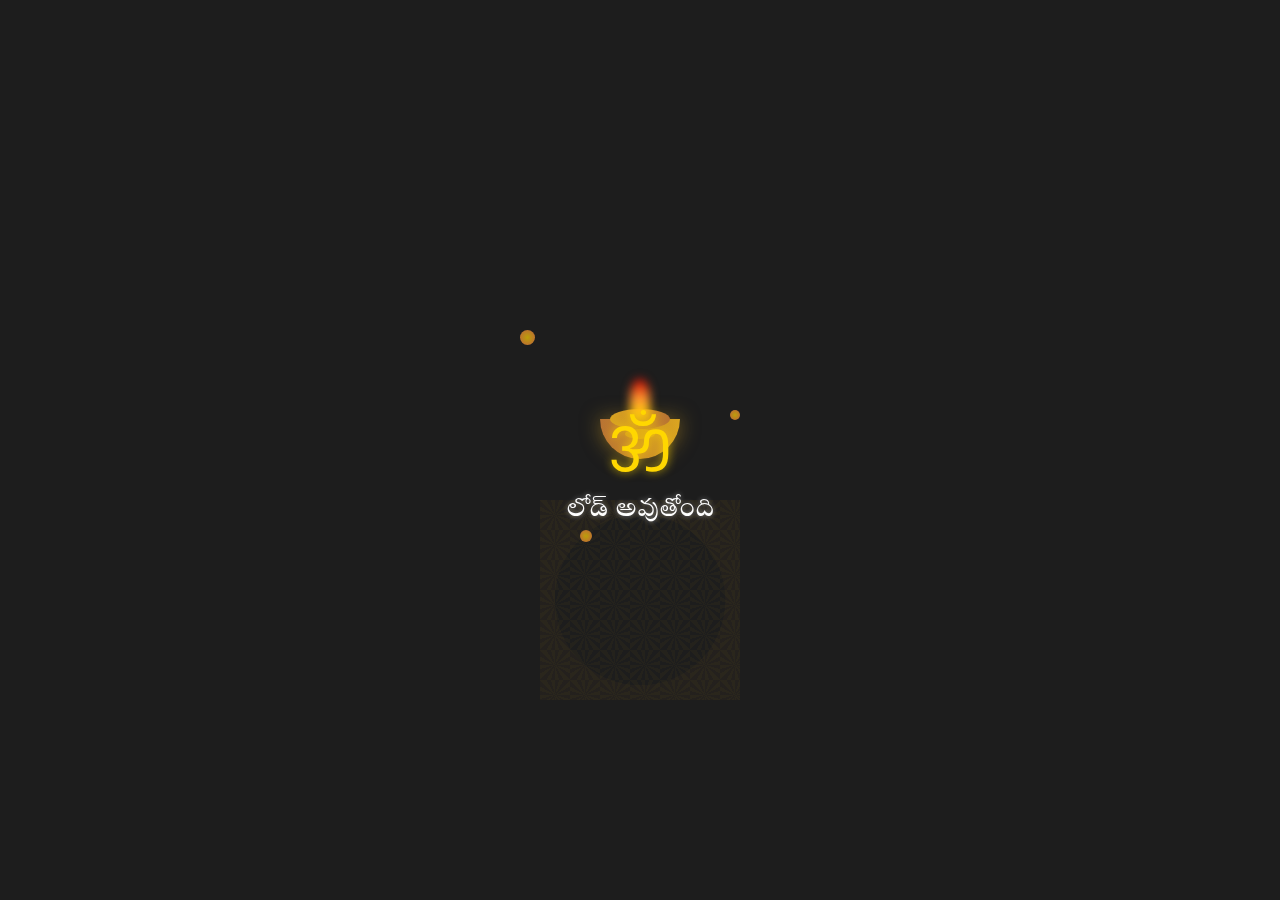
==== index02.html @ 8185558a "other 02" ====
<!DOCTYPE html>
<html lang="en">
<head>
    <meta charset="UTF-8">
    <meta name="viewport" content="width=device-width, initial-scale=1.0">
    <title>Telugu Hindu Tradition Loading</title>
    <link rel="stylesheet" href="styles.css">
    <link href="https://fonts.googleapis.com/css2?family=Poppins:wght@300;400;600&family=Tiro+Telugu&display=swap" rel="stylesheet">
    <link rel="stylesheet" href="https://cdnjs.cloudflare.com/ajax/libs/font-awesome/6.4.0/css/all.min.css">
</head>
<body>
    <!-- Loading Animation Container -->
    <div class="loader-wrapper">
        <div class="traditional-loader">
            <!-- Diya (Oil Lamp) -->
            <div class="diya-container">
                <div class="diya">
                    <div class="flame"></div>
                    <div class="flame-reflection"></div>
                </div>
            </div>
            
            <!-- Om Symbol with Telugu Text -->
            <div class="om-container">
                <div class="om-symbol">ॐ</div>
                <div class="telugu-text">లోడ్ అవుతోంది</div>
            </div>
            
            <!-- Floating Flowers -->
            <div class="flowers">
                <div class="flower"></div>
                <div class="flower"></div>
                <div class="flower"></div>
            </div>
            
            <!-- Traditional Rangoli Pattern -->
            <div class="rangoli-pattern"></div>
        </div>
    </div>

    <!-- Main Content (hidden during loading) -->
    <div class="content">
        <h1>Welcome to Our Website</h1>
        <p>Content loaded successfully!</p>
    </div>

    <script src="script.js"></script>
</body>
</html>
---- styles.css ----
/* Base Styles */
:root {
    --primary-color: #ff6b6b;
    --secondary-color: #ffa502;
    --accent-color: #eccc68;
    --dark-color: #2f3542;
    --light-color: #f1f2f6;
    --gold-color: #ffd700;
    --saffron: #ff9933;
    --white: #ffffff;
    --green: #138808;
}

* {
    margin: 0;
    padding: 0;
    box-sizing: border-box;
}

body {
    font-family: 'Poppins', sans-serif;
    overflow-x: hidden;
    background-color: var(--dark-color);
    color: var(--light-color);
}

/* Loading Animation */
.loader-wrapper {
    position: fixed;
    top: 0;
    left: 0;
    width: 100%;
    height: 100%;
    background-color: rgba(47, 53, 66, 0.9);
    display: flex;
    justify-content: center;
    align-items: center;
    z-index: 9999;
    transition: opacity 0.5s ease;
}

.loader {
    position: relative;
    width: 150px;
    height: 150px;
}

.lotus {
    position: relative;
    width: 100%;
    height: 100%;
    animation: rotate 8s linear infinite;
}

.petal {
    position: absolute;
    width: 60px;
    height: 30px;
    background: linear-gradient(to right, var(--saffron), var(--gold-color));
    border-radius: 60px 60px 0 0;
    transform-origin: bottom center;
    opacity: 0.8;
}

.petal:nth-child(1) { transform: rotate(0deg) translateY(-30px); }
.petal:nth-child(2) { transform: rotate(45deg) translateY(-30px); }
.petal:nth-child(3) { transform: rotate(90deg) translateY(-30px); }
.petal:nth-child(4) { transform: rotate(135deg) translateY(-30px); }
.petal:nth-child(5) { transform: rotate(180deg) translateY(-30px); }
.petal:nth-child(6) { transform: rotate(225deg) translateY(-30px); }
.petal:nth-child(7) { transform: rotate(270deg) translateY(-30px); }
.petal:nth-child(8) { transform: rotate(315deg) translateY(-30px); }

.om-symbol {
    position: absolute;
    top: 50%;
    left: 50%;
    transform: translate(-50%, -50%);
    font-size: 3rem;
    color: var(--gold-color);
    animation: pulse 2s infinite alternate;
}

@keyframes rotate {
    0% { transform: rotate(0deg); }
    100% { transform: rotate(360deg); }
}

@keyframes pulse {
    0% { transform: translate(-50%, -50%) scale(1); opacity: 0.8; }
    100% { transform: translate(-50%, -50%) scale(1.1); opacity: 1; }
}

/* Main Content */
.content {
    display: none;
    position: relative;
    min-height: 100vh;
    background: url('https://images.unsplash.com/photo-1587135991058-88134cb1f4d9?ixlib=rb-1.2.1&auto=format&fit=crop&w=1350&q=80') no-repeat center center;
    background-size: cover;
}

.bg-overlay {
    position: absolute;
    top: 0;
    left: 0;
    width: 100%;
    height: 100%;
    background: rgba(0, 0, 0, 0.6);
    z-index: 0;
}

.container {
    position: relative;
    z-index: 1;
    max-width: 1200px;
    margin: 0 auto;
    padding: 2rem;
    text-align: center;
    display: flex;
    flex-direction: column;
    align-items: center;
    justify-content: center;
    min-height: 100vh;
}

.title {
    font-family: 'Playfair Display', serif;
    font-size: 4rem;
    font-weight: 700;
    margin-bottom: 1rem;
    color: var(--gold-color);
    text-shadow: 2px 2px 4px rgba(0, 0, 0, 0.5);
    animation: fadeInDown 1s ease;
}

.subtitle {
    font-size: 1.5rem;
    margin-bottom: 3rem;
    color: var(--light-color);
    max-width: 800px;
    animation: fadeIn 1.5s ease;
}

.countdown {
    display: flex;
    justify-content: center;
    gap: 2rem;
    margin: 3rem 0;
    animation: fadeInUp 1s ease;
}

.countdown-item {
    background: rgba(255, 255, 255, 0.1);
    backdrop-filter: blur(10px);
    border-radius: 10px;
    padding: 1.5rem;
    min-width: 120px;
    box-shadow: 0 10px 20px rgba(0, 0, 0, 0.2);
    transition: transform 0.3s ease;
}

.countdown-item:hover {
    transform: translateY(-10px);
}

.countdown-item span:first-child {
    display: block;
    font-size: 3rem;
    font-weight: 600;
    color: var(--gold-color);
}

.countdown-item span:last-child {
    font-size: 1rem;
    text-transform: uppercase;
    letter-spacing: 2px;
    color: var(--light-color);
}

.message {
    font-size: 1.2rem;
    margin: 2rem 0;
    max-width: 700px;
    line-height: 1.6;
    animation: fadeIn 2s ease;
}

/* Subscribe Form */
.subscribe-form {
    display: flex;
    max-width: 500px;
    width: 100%;
    margin: 2rem 0;
    animation: fadeInUp 1.5s ease;
}

.subscribe-form input {
    flex: 1;
    padding: 1rem;
    border: none;
    border-radius: 50px 0 0 50px;
    font-size: 1rem;
    outline: none;
    background: rgba(255, 255, 255, 0.9);
}

.subscribe-form button {
    padding: 1rem 1.5rem;
    background: linear-gradient(to right, var(--saffron), var(--primary-color));
    color: white;
    border: none;
    border-radius: 0 50px 50px 0;
    font-size: 1rem;
    font-weight: 600;
    cursor: pointer;
    transition: all 0.3s ease;
}

.subscribe-form button:hover {
    background: linear-gradient(to right, var(--primary-color), var(--saffron));
    transform: translateX(5px);
}

/* Social Links */
.social-links {
    display: flex;
    gap: 1.5rem;
    margin-top: 2rem;
    animation: fadeIn 2s ease;
}

.social-links a {
    display: flex;
    align-items: center;
    justify-content: center;
    width: 50px;
    height: 50px;
    border-radius: 50%;
    background: rgba(255, 255, 255, 0.1);
    color: var(--light-color);
    font-size: 1.2rem;
    transition: all 0.3s ease;
}

.social-links a:hover {
    background: var(--gold-color);
    color: var(--dark-color);
    transform: translateY(-5px);
}

/* Floating Diwali Lights */
.floating-diwalis {
    position: absolute;
    top: 0;
    left: 0;
    width: 100%;
    height: 100%;
    pointer-events: none;
    z-index: 0;
}

.diwali {
    position: absolute;
    background: radial-gradient(circle, var(--gold-color) 0%, var(--secondary-color) 70%, transparent 100%);
    border-radius: 50%;
    opacity: 0.7;
    animation: float linear infinite;
}

.diwali:nth-child(1) {
    width: 10px;
    height: 10px;
    top: 10%;
    left: 20%;
    animation-duration: 15s;
    animation-delay: 0s;
}

.diwali:nth-child(2) {
    width: 15px;
    height: 15px;
    top: 30%;
    left: 70%;
    animation-duration: 20s;
    animation-delay: 3s;
}

.diwali:nth-child(3) {
    width: 8px;
    height: 8px;
    top: 70%;
    left: 40%;
    animation-duration: 18s;
    animation-delay: 5s;
}

.diwali:nth-child(4) {
    width: 12px;
    height: 12px;
    top: 50%;
    left: 10%;
    animation-duration: 25s;
    animation-delay: 2s;
}

.diwali:nth-child(5) {
    width: 6px;
    height: 6px;
    top: 80%;
    left: 80%;
    animation-duration: 22s;
    animation-delay: 4s;
}

@keyframes float {
    0% {
        transform: translateY(0) rotate(0deg);
        opacity: 0.7;
    }
    50% {
        opacity: 1;
    }
    100% {
        transform: translateY(-100vh) rotate(360deg);
        opacity: 0;
    }
}

/* Animations */
@keyframes fadeIn {
    from { opacity: 0; }
    to { opacity: 1; }
}

@keyframes fadeInDown {
    from {
        opacity: 0;
        transform: translateY(-30px);
    }
    to {
        opacity: 1;
        transform: translateY(0);
    }
}

@keyframes fadeInUp {
    from {
        opacity: 0;
        transform: translateY(30px);
    }
    to {
        opacity: 1;
        transform: translateY(0);
    }
}

/* Responsive Design */
@media (max-width: 768px) {
    .title {
        font-size: 2.5rem;
    }
    
    .subtitle {
        font-size: 1.2rem;
    }
    
    .countdown {
        flex-wrap: wrap;
        gap: 1rem;
    }
    
    .countdown-item {
        min-width: 80px;
        padding: 1rem;
    }
    
    .countdown-item span:first-child {
        font-size: 2rem;
    }
    
    .subscribe-form {
        flex-direction: column;
    }
    
    .subscribe-form input,
    .subscribe-form button {
        border-radius: 50px;
    }
    
    .subscribe-form input {
        margin-bottom: 0.5rem;
    }
}


/* Base Styles */
:root {
    --saffron: #FF9933;
    --gold: #FFD700;
    --deep-red: #CC0000;
    --green: #138808;
    --white: #FFFFFF;
    --bg-color: #1E1E1E;
}

* {
    margin: 0;
    padding: 0;
    box-sizing: border-box;
}

body {
    font-family: 'Poppins', sans-serif;
    background-color: var(--bg-color);
    color: var(--white);
    overflow: hidden;
}

/* Telugu Font */
@font-face {
    font-family: 'Tiro Telugu';
    font-style: normal;
    font-weight: 400;
    src: url(https://fonts.gstatic.com/s/tirotelugu/v1/LhWnMVzRT6k6y3ZCNjDwT1X6Q7t6FQ.woff2) format('woff2');
}

/* Loader Wrapper */
.loader-wrapper {
    position: fixed;
    top: 0;
    left: 0;
    width: 100%;
    height: 100%;
    background-color: rgba(30, 30, 30, 0.95);
    display: flex;
    justify-content: center;
    align-items: center;
    z-index: 9999;
    transition: opacity 0.5s ease;
}

.traditional-loader {
    position: relative;
    width: 300px;
    height: 400px;
    display: flex;
    flex-direction: column;
    align-items: center;
    justify-content: center;
}

/* Diya (Oil Lamp) Styles */
.diya-container {
    position: relative;
    width: 100px;
    height: 120px;
    margin-bottom: 30px;
}

.diya {
    position: absolute;
    width: 80px;
    height: 40px;
    background: linear-gradient(to right, #b87333, #daa520);
    border-radius: 0 0 40px 40px;
    bottom: 0;
    left: 50%;
    transform: translateX(-50%);
    box-shadow: 0 0 20px rgba(218, 165, 32, 0.5);
}

.diya:before {
    content: '';
    position: absolute;
    width: 60px;
    height: 20px;
    background: linear-gradient(to right, #daa520, #b87333);
    border-radius: 50%;
    top: -10px;
    left: 50%;
    transform: translateX(-50%);
}

/* Flame Animation */
.flame {
    position: absolute;
    width: 20px;
    height: 40px;
    background: linear-gradient(to top, var(--gold), var(--saffron), var(--deep-red));
    border-radius: 50% 50% 20% 20%;
    top: -40px;
    left: 50%;
    transform: translateX(-50%);
    filter: blur(5px);
    animation: flicker 2s ease-in-out infinite alternate;
}

.flame-reflection {
    position: absolute;
    width: 30px;
    height: 10px;
    background: rgba(255, 215, 0, 0.3);
    border-radius: 50%;
    top: 10px;
    left: 50%;
    transform: translateX(-50%);
    animation: glow 2s ease-in-out infinite alternate;
}

/* Om Symbol and Telugu Text */
.om-container {
    text-align: center;
    margin-bottom: 30px;
}

.om-symbol {
    font-size: 4rem;
    color: var(--gold);
    text-shadow: 0 0 10px rgba(255, 215, 0, 0.7);
    margin-bottom: 10px;
    animation: pulse 2s infinite alternate;
}

.telugu-text {
    font-family: 'Tiro Telugu', serif;
    font-size: 1.5rem;
    color: var(--white);
    text-shadow: 0 0 5px rgba(255, 255, 255, 0.5);
}

/* Flowers Animation */
.flowers {
    position: absolute;
    width: 100%;
    height: 100%;
    pointer-events: none;
}

.flower {
    position: absolute;
    background: radial-gradient(circle, var(--gold) 0%, var(--saffron) 70%, transparent 100%);
    border-radius: 50%;
    opacity: 0.7;
    animation: float linear infinite;
}

.flower:nth-child(1) {
    width: 15px;
    height: 15px;
    top: 20%;
    left: 10%;
    animation-duration: 15s;
    animation-delay: 0s;
}

.flower:nth-child(2) {
    width: 10px;
    height: 10px;
    top: 40%;
    left: 80%;
    animation-duration: 20s;
    animation-delay: 3s;
}

.flower:nth-child(3) {
    width: 12px;
    height: 12px;
    top: 70%;
    left: 30%;
    animation-duration: 18s;
    animation-delay: 5s;
}

/* Rangoli Pattern */
.rangoli-pattern {
    position: absolute;
    width: 200px;
    height: 200px;
    background: 
        radial-gradient(circle at center, transparent 60%, rgba(255, 153, 51, 0.1) 60.5%, rgba(255, 153, 51, 0.1) 100%),
        repeating-conic-gradient(from 0deg, transparent 0deg 15deg, rgba(255, 215, 0, 0.1) 15deg 30deg);
    background-size: 100% 100%, 30px 30px;
    opacity: 0.3;
    bottom: -50px;
    z-index: -1;
    animation: rotate 20s linear infinite;
}

/* Content (hidden during loading) */
.content {
    display: none;
    padding: 20px;
    text-align: center;
}

/* Animations */
@keyframes flicker {
    0%, 100% {
        height: 40px;
        opacity: 1;
        filter: blur(5px);
    }
    25% {
        height: 45px;
        opacity: 0.9;
        filter: blur(6px);
    }
    50% {
        height: 35px;
        opacity: 0.8;
        filter: blur(4px);
    }
    75% {
        height: 42px;
        opacity: 0.95;
        filter: blur(5.5px);
    }
}

@keyframes glow {
    0%, 100% {
        opacity: 0.3;
        width: 30px;
    }
    50% {
        opacity: 0.5;
        width: 35px;
    }
}

@keyframes pulse {
    0% {
        transform: scale(1);
        opacity: 0.8;
    }
    100% {
        transform: scale(1.1);
        opacity: 1;
    }
}

@keyframes float {
    0% {
        transform: translateY(0) rotate(0deg);
        opacity: 0.7;
    }
    50% {
        opacity: 1;
    }
    100% {
        transform: translateY(-100vh) rotate(360deg);
        opacity: 0;
    }
}

@keyframes rotate {
    0% {
        transform: rotate(0deg);
    }
    100% {
        transform: rotate(360deg);
    }
}

/* Responsive Design */
@media (max-width: 768px) {
    .traditional-loader {
        width: 250px;
        height: 350px;
    }
    
    .om-symbol {
        font-size: 3rem;
    }
    
    .telugu-text {
        font-size: 1.2rem;
    }
}
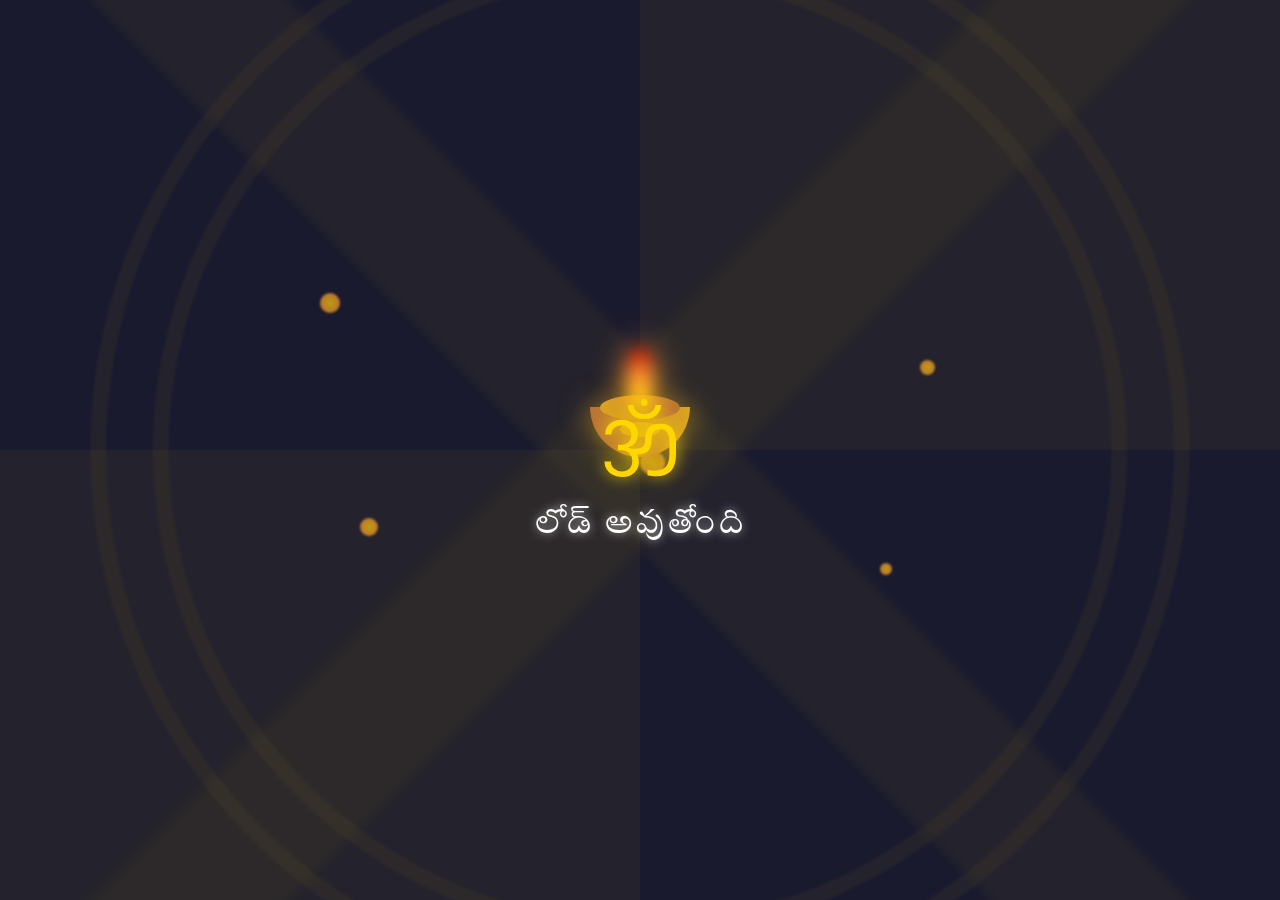
==== commit 4f0723a6: "update 3" ====
--- a/index02.html
+++ b/index02.html
@@ -11,6 +11,9 @@
 <body>
     <!-- Loading Animation Container -->
     <div class="loader-wrapper">
+        <!-- Sree Chakram Background -->
+        <div class="sree-chakram"></div>
+        
         <div class="traditional-loader">
             <!-- Diya (Oil Lamp) -->
             <div class="diya-container">
@@ -31,10 +34,9 @@
                 <div class="flower"></div>
                 <div class="flower"></div>
                 <div class="flower"></div>
+                <div class="flower"></div>
+                <div class="flower"></div>
             </div>
-            
-            <!-- Traditional Rangoli Pattern -->
-            <div class="rangoli-pattern"></div>
         </div>
     </div>
 
--- a/styles.css
+++ b/styles.css
@@ -401,7 +401,8 @@
     --deep-red: #CC0000;
     --green: #138808;
     --white: #FFFFFF;
-    --bg-color: #1E1E1E;
+    --bg-color: #1a1a2e;
+    --chakram-gold: rgba(255, 215, 0, 0.15);
 }
 
 * {
@@ -415,6 +416,7 @@
     background-color: var(--bg-color);
     color: var(--white);
     overflow: hidden;
+    height: 100vh;
 }
 
 /* Telugu Font */
@@ -425,14 +427,14 @@
     src: url(https://fonts.gstatic.com/s/tirotelugu/v1/LhWnMVzRT6k6y3ZCNjDwT1X6Q7t6FQ.woff2) format('woff2');
 }
 
-/* Loader Wrapper */
+/* Loader Wrapper - Fills entire screen */
 .loader-wrapper {
     position: fixed;
     top: 0;
     left: 0;
-    width: 100%;
-    height: 100%;
-    background-color: rgba(30, 30, 30, 0.95);
+    width: 100vw;
+    height: 100vh;
+    background-color: rgba(26, 26, 46, 0.95);
     display: flex;
     justify-content: center;
     align-items: center;
@@ -440,10 +442,30 @@
     transition: opacity 0.5s ease;
 }
 
+/* Sree Chakram Background */
+.sree-chakram {
+    position: absolute;
+    width: 100%;
+    height: 100%;
+    background: 
+        /* Outer square */
+        linear-gradient(45deg, transparent 45%, var(--chakram-gold) 46%, var(--chakram-gold) 54%, transparent 55%),
+        linear-gradient(-45deg, transparent 45%, var(--chakram-gold) 46%, var(--chakram-gold) 54%, transparent 55%),
+        /* Circles */
+        radial-gradient(circle, transparent 60%, var(--chakram-gold) 60.5%, var(--chakram-gold) 62%, transparent 62.5%),
+        radial-gradient(circle, transparent 68%, var(--chakram-gold) 68.5%, var(--chakram-gold) 70%, transparent 70.5%),
+        /* Triangles */
+        conic-gradient(from 0deg at 50% 50%, var(--chakram-gold) 0deg 90deg, transparent 90deg 180deg, var(--chakram-gold) 180deg 270deg, transparent 270deg 360deg);
+    background-size: 100% 100%;
+    opacity: 0.3;
+    animation: rotate 60s linear infinite;
+}
+
 .traditional-loader {
     position: relative;
-    width: 300px;
-    height: 400px;
+    width: 100%;
+    max-width: 800px;
+    height: 450px; /* 16:9 aspect ratio */
     display: flex;
     flex-direction: column;
     align-items: center;
@@ -453,88 +475,93 @@
 /* Diya (Oil Lamp) Styles */
 .diya-container {
     position: relative;
+    width: 120px;
+    height: 150px;
+    margin-bottom: 40px;
+    z-index: 2;
+}
+
+.diya {
+    position: absolute;
     width: 100px;
-    height: 120px;
-    margin-bottom: 30px;
-}
-
-.diya {
-    position: absolute;
-    width: 80px;
-    height: 40px;
+    height: 50px;
     background: linear-gradient(to right, #b87333, #daa520);
-    border-radius: 0 0 40px 40px;
+    border-radius: 0 0 50px 50px;
     bottom: 0;
     left: 50%;
     transform: translateX(-50%);
-    box-shadow: 0 0 20px rgba(218, 165, 32, 0.5);
+    box-shadow: 0 0 30px rgba(218, 165, 32, 0.7);
 }
 
 .diya:before {
     content: '';
     position: absolute;
-    width: 60px;
-    height: 20px;
+    width: 80px;
+    height: 25px;
     background: linear-gradient(to right, #daa520, #b87333);
     border-radius: 50%;
-    top: -10px;
+    top: -12px;
     left: 50%;
     transform: translateX(-50%);
 }
 
-/* Flame Animation */
+/* Enhanced Flame Animation */
 .flame {
     position: absolute;
-    width: 20px;
-    height: 40px;
+    width: 25px;
+    height: 60px;
     background: linear-gradient(to top, var(--gold), var(--saffron), var(--deep-red));
     border-radius: 50% 50% 20% 20%;
-    top: -40px;
+    top: -60px;
     left: 50%;
     transform: translateX(-50%);
-    filter: blur(5px);
-    animation: flicker 2s ease-in-out infinite alternate;
+    filter: blur(8px);
+    animation: flicker 1.5s ease-in-out infinite alternate;
+    box-shadow: 0 0 30px var(--saffron);
 }
 
 .flame-reflection {
     position: absolute;
-    width: 30px;
-    height: 10px;
-    background: rgba(255, 215, 0, 0.3);
+    width: 40px;
+    height: 15px;
+    background: rgba(255, 215, 0, 0.4);
     border-radius: 50%;
-    top: 10px;
+    top: 15px;
     left: 50%;
     transform: translateX(-50%);
-    animation: glow 2s ease-in-out infinite alternate;
+    animation: glow 1.5s ease-in-out infinite alternate;
 }
 
 /* Om Symbol and Telugu Text */
 .om-container {
     text-align: center;
-    margin-bottom: 30px;
+    margin-bottom: 40px;
+    z-index: 2;
 }
 
 .om-symbol {
-    font-size: 4rem;
+    font-size: 5rem;
     color: var(--gold);
-    text-shadow: 0 0 10px rgba(255, 215, 0, 0.7);
-    margin-bottom: 10px;
+    text-shadow: 0 0 15px rgba(255, 215, 0, 0.9);
+    margin-bottom: 15px;
     animation: pulse 2s infinite alternate;
 }
 
 .telugu-text {
     font-family: 'Tiro Telugu', serif;
-    font-size: 1.5rem;
+    font-size: 2rem;
     color: var(--white);
-    text-shadow: 0 0 5px rgba(255, 255, 255, 0.5);
-}
-
-/* Flowers Animation */
+    text-shadow: 0 0 10px rgba(255, 255, 255, 0.7);
+    letter-spacing: 2px;
+}
+
+/* Enhanced Flowers Animation */
 .flowers {
     position: absolute;
     width: 100%;
     height: 100%;
     pointer-events: none;
+    z-index: 1;
 }
 
 .flower {
@@ -542,49 +569,53 @@
     background: radial-gradient(circle, var(--gold) 0%, var(--saffron) 70%, transparent 100%);
     border-radius: 50%;
     opacity: 0.7;
+    filter: blur(1px);
     animation: float linear infinite;
 }
 
 .flower:nth-child(1) {
+    width: 20px;
+    height: 20px;
+    top: 15%;
+    left: 10%;
+    animation-duration: 18s;
+    animation-delay: 0s;
+}
+
+.flower:nth-child(2) {
     width: 15px;
     height: 15px;
-    top: 20%;
-    left: 10%;
-    animation-duration: 15s;
-    animation-delay: 0s;
-}
-
-.flower:nth-child(2) {
-    width: 10px;
-    height: 10px;
-    top: 40%;
-    left: 80%;
+    top: 30%;
+    left: 85%;
+    animation-duration: 22s;
+    animation-delay: 3s;
+}
+
+.flower:nth-child(3) {
+    width: 18px;
+    height: 18px;
+    top: 65%;
+    left: 15%;
     animation-duration: 20s;
-    animation-delay: 3s;
-}
-
-.flower:nth-child(3) {
+    animation-delay: 5s;
+}
+
+.flower:nth-child(4) {
     width: 12px;
     height: 12px;
-    top: 70%;
-    left: 30%;
-    animation-duration: 18s;
-    animation-delay: 5s;
-}
-
-/* Rangoli Pattern */
-.rangoli-pattern {
-    position: absolute;
-    width: 200px;
-    height: 200px;
-    background: 
-        radial-gradient(circle at center, transparent 60%, rgba(255, 153, 51, 0.1) 60.5%, rgba(255, 153, 51, 0.1) 100%),
-        repeating-conic-gradient(from 0deg, transparent 0deg 15deg, rgba(255, 215, 0, 0.1) 15deg 30deg);
-    background-size: 100% 100%, 30px 30px;
-    opacity: 0.3;
-    bottom: -50px;
-    z-index: -1;
-    animation: rotate 20s linear infinite;
+    top: 75%;
+    left: 80%;
+    animation-duration: 25s;
+    animation-delay: 2s;
+}
+
+.flower:nth-child(5) {
+    width: 25px;
+    height: 25px;
+    top: 50%;
+    left: 50%;
+    animation-duration: 30s;
+    animation-delay: 7s;
 }
 
 /* Content (hidden during loading) */
@@ -597,35 +628,35 @@
 /* Animations */
 @keyframes flicker {
     0%, 100% {
-        height: 40px;
+        height: 60px;
         opacity: 1;
-        filter: blur(5px);
+        filter: blur(8px);
     }
     25% {
-        height: 45px;
+        height: 65px;
         opacity: 0.9;
+        filter: blur(10px);
+    }
+    50% {
+        height: 55px;
+        opacity: 0.8;
         filter: blur(6px);
     }
-    50% {
-        height: 35px;
-        opacity: 0.8;
-        filter: blur(4px);
-    }
     75% {
-        height: 42px;
+        height: 62px;
         opacity: 0.95;
-        filter: blur(5.5px);
+        filter: blur(9px);
     }
 }
 
 @keyframes glow {
     0%, 100% {
-        opacity: 0.3;
-        width: 30px;
+        opacity: 0.4;
+        width: 40px;
     }
     50% {
-        opacity: 0.5;
-        width: 35px;
+        opacity: 0.6;
+        width: 45px;
     }
 }
 
@@ -633,10 +664,12 @@
     0% {
         transform: scale(1);
         opacity: 0.8;
+        text-shadow: 0 0 15px rgba(255, 215, 0, 0.9);
     }
     100% {
         transform: scale(1.1);
         opacity: 1;
+        text-shadow: 0 0 25px rgba(255, 215, 0, 1);
     }
 }
 
@@ -663,18 +696,52 @@
     }
 }
 
+/* Windows Screen Optimization (16:9 aspect ratio) */
+@media (min-width: 1600px) {
+    .om-symbol {
+        font-size: 6rem;
+    }
+    
+    .telugu-text {
+        font-size: 2.5rem;
+    }
+    
+    .diya-container {
+        width: 150px;
+        height: 180px;
+    }
+    
+    .diya {
+        width: 120px;
+        height: 60px;
+        border-radius: 0 0 60px 60px;
+    }
+    
+    .flame {
+        width: 30px;
+        height: 80px;
+        top: -80px;
+    }
+}
+
 /* Responsive Design */
 @media (max-width: 768px) {
     .traditional-loader {
-        width: 250px;
-        height: 350px;
+        height: 100vh;
+        max-width: 100%;
     }
     
     .om-symbol {
-        font-size: 3rem;
+        font-size: 3.5rem;
     }
     
     .telugu-text {
-        font-size: 1.2rem;
+        font-size: 1.5rem;
+    }
+    
+    .diya-container {
+        width: 80px;
+        height: 100px;
+        margin-bottom: 20px;
     }
 }